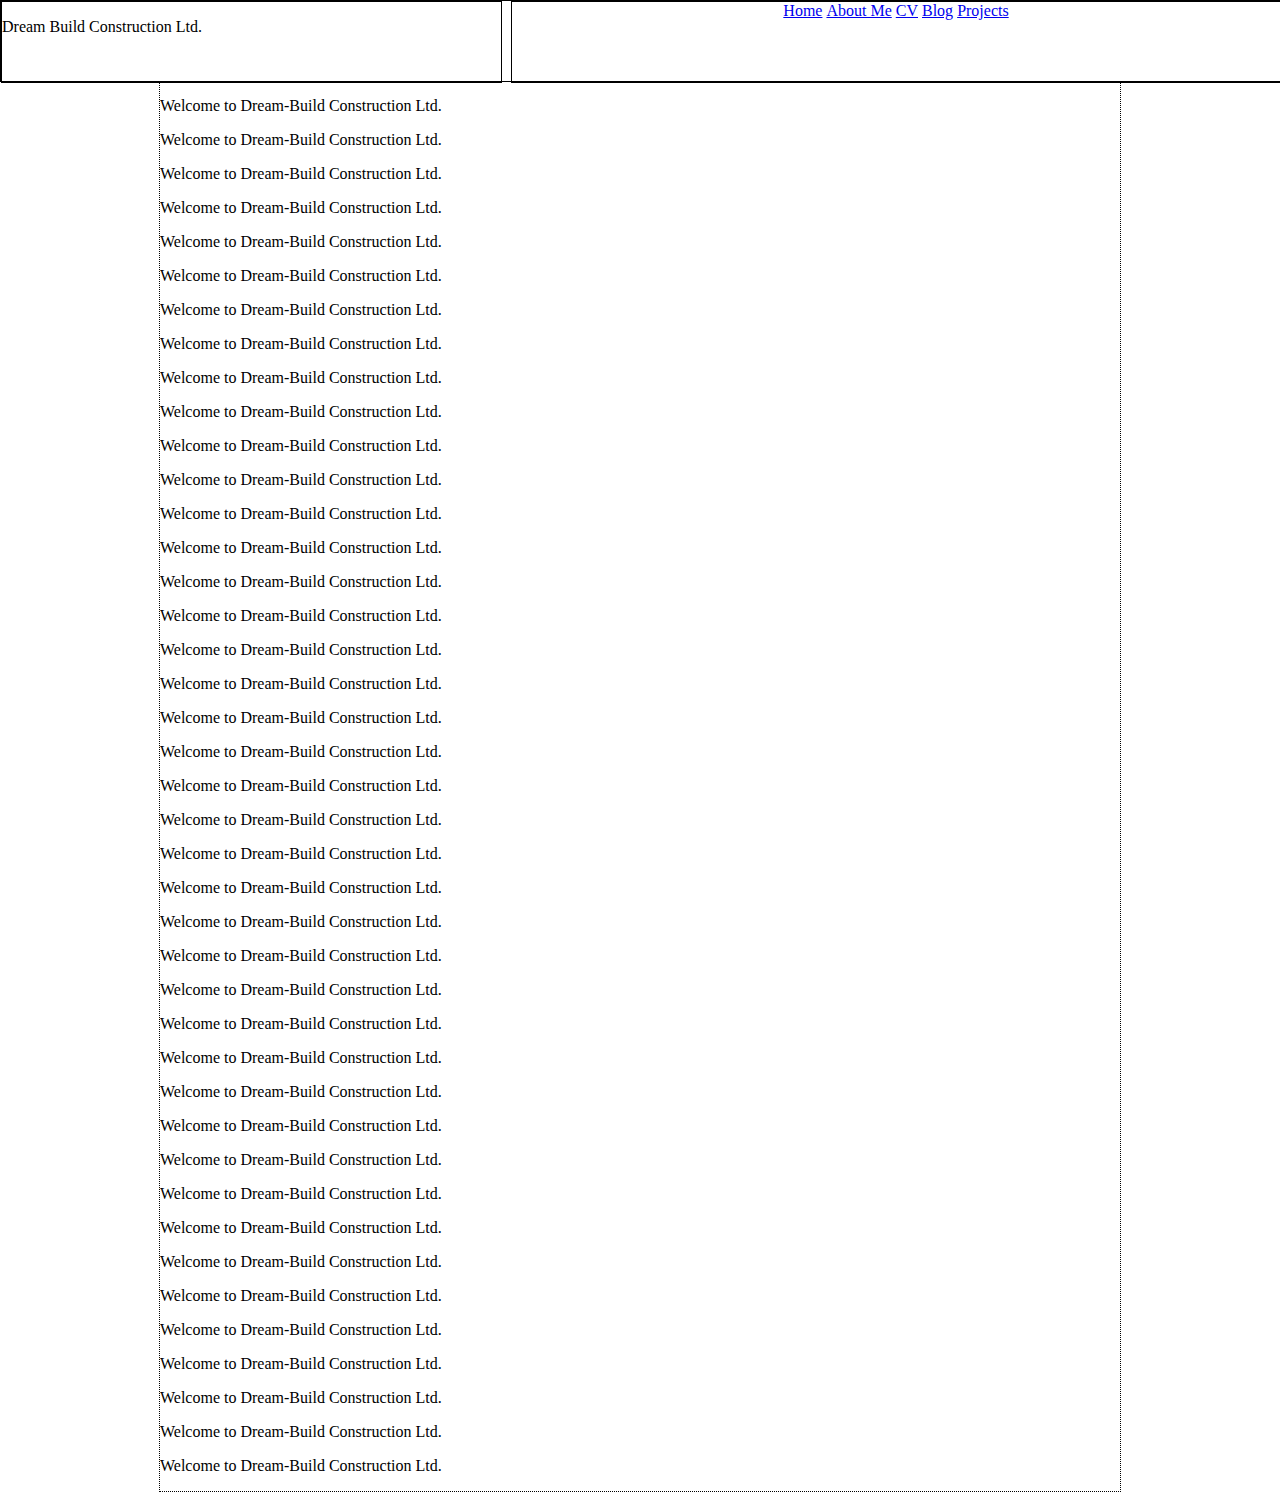
==== index.html @ 2dfbb7a6 "Start - Design Layout" ====
<!DOCTYPE html>
<html lang="en">
<head>
	<meta charset="utf-8"/>
	<link href="inc/style.css" type="text/css" rel="stylesheet">
	<link href="inc/home.css" type="text/css" rel="stylesheet">
</head>
<body>
	<nav>
		<section id='logo'>
			<p id='heading'>Dream Build Construction Ltd.</p>
		</section>
		<section id='links'>
		<ul>
			<li><a href='#'>Home</a></li>
			<li><a href='#'>About Me</a></li>
			<li><a href='#'>CV</a></li>
			<li><a href='#'>Blog</a></li>
			<li><a href='#'>Projects</a></li>
		</ul>
		</section>
	</nav>
<div class="container">
<p> Welcome to Dream-Build Construction Ltd.</p>
<p> Welcome to Dream-Build Construction Ltd.</p>
<p> Welcome to Dream-Build Construction Ltd.</p>
<p> Welcome to Dream-Build Construction Ltd.</p>
<p> Welcome to Dream-Build Construction Ltd.</p>
<p> Welcome to Dream-Build Construction Ltd.</p>
<p> Welcome to Dream-Build Construction Ltd.</p>
<p> Welcome to Dream-Build Construction Ltd.</p>
<p> Welcome to Dream-Build Construction Ltd.</p>
<p> Welcome to Dream-Build Construction Ltd.</p>
<p> Welcome to Dream-Build Construction Ltd.</p>
<p> Welcome to Dream-Build Construction Ltd.</p>
<p> Welcome to Dream-Build Construction Ltd.</p>
<p> Welcome to Dream-Build Construction Ltd.</p>
<p> Welcome to Dream-Build Construction Ltd.</p>
<p> Welcome to Dream-Build Construction Ltd.</p>
<p> Welcome to Dream-Build Construction Ltd.</p>
<p> Welcome to Dream-Build Construction Ltd.</p>
<p> Welcome to Dream-Build Construction Ltd.</p>
<p> Welcome to Dream-Build Construction Ltd.</p>
<p> Welcome to Dream-Build Construction Ltd.</p>
<p> Welcome to Dream-Build Construction Ltd.</p>
<p> Welcome to Dream-Build Construction Ltd.</p>
<p> Welcome to Dream-Build Construction Ltd.</p>
<p> Welcome to Dream-Build Construction Ltd.</p>
<p> Welcome to Dream-Build Construction Ltd.</p>
<p> Welcome to Dream-Build Construction Ltd.</p>
<p> Welcome to Dream-Build Construction Ltd.</p>
<p> Welcome to Dream-Build Construction Ltd.</p>
<p> Welcome to Dream-Build Construction Ltd.</p>
<p> Welcome to Dream-Build Construction Ltd.</p>
<p> Welcome to Dream-Build Construction Ltd.</p>
<p> Welcome to Dream-Build Construction Ltd.</p>
<p> Welcome to Dream-Build Construction Ltd.</p>
<p> Welcome to Dream-Build Construction Ltd.</p>
<p> Welcome to Dream-Build Construction Ltd.</p>
<p> Welcome to Dream-Build Construction Ltd.</p>
<p> Welcome to Dream-Build Construction Ltd.</p>
<p> Welcome to Dream-Build Construction Ltd.</p>
<p> Welcome to Dream-Build Construction Ltd.</p>
<p> Welcome to Dream-Build Construction Ltd.</p>
</div>
<footer></footer>
</body>
</html>
---- inc/style.css ----
nav {
	width: 100%;
	min-width: 1000px;
	background-color: #fff;
	height: 5em;
	border: 1px solid #000;
	position: fixed;
	z-index: 1;
}
#links ul {
	border: 1px solid #000;
	width: 60%;
	min-width: 400px;
	height: 5em;
	padding: 0;
	float: right;
	margin: 0;
	text-align: center;
	list-style-type: none;
}
#links li {
	display: inline-block;
}
#logo {
	width: 39%;
	height: 5em;
	border: 1px solid #000;
	float: left;
}
footer {
	clear: both;
}
body {
	margin: 0;
}
.container {
	clear: both;
	margin: auto;
	border: 1px dotted #000;
	padding-top: 5em;
	width: 75%;
	z-index: 0;
}
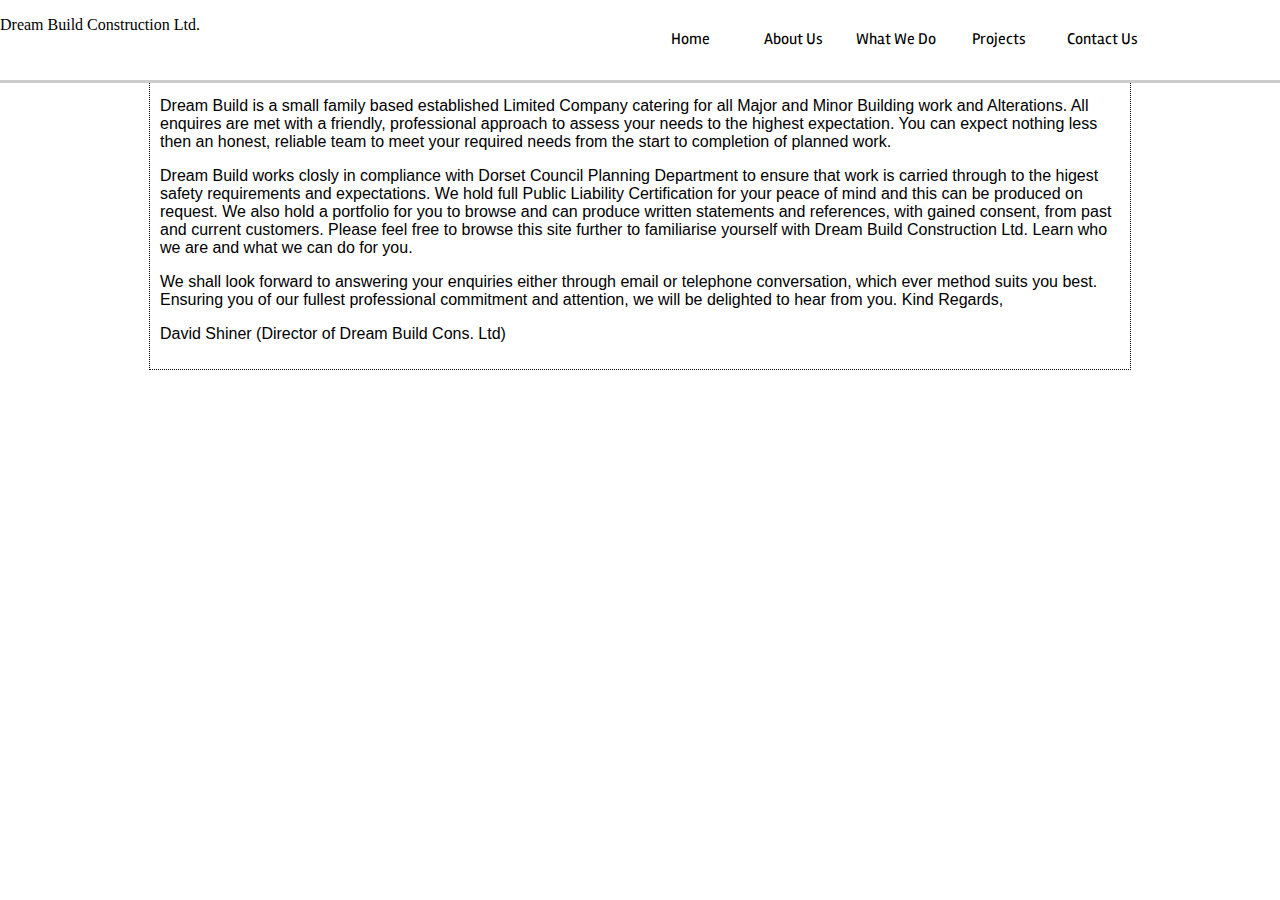
==== commit 1ef5c92f: "Initial Layout complete - Start dummy population" ====
--- a/index.html
+++ b/index.html
@@ -13,55 +13,23 @@
 		<section id='links'>
 		<ul>
 			<li><a href='#'>Home</a></li>
-			<li><a href='#'>About Me</a></li>
-			<li><a href='#'>CV</a></li>
-			<li><a href='#'>Blog</a></li>
+			<li><a href='#'>About Us</a></li>
+			<li><a href='#'>What We Do</a></li>
 			<li><a href='#'>Projects</a></li>
+			<li><a href='#'>Contact Us</a></li>
 		</ul>
 		</section>
 	</nav>
 <div class="container">
-<p> Welcome to Dream-Build Construction Ltd.</p>
-<p> Welcome to Dream-Build Construction Ltd.</p>
-<p> Welcome to Dream-Build Construction Ltd.</p>
-<p> Welcome to Dream-Build Construction Ltd.</p>
-<p> Welcome to Dream-Build Construction Ltd.</p>
-<p> Welcome to Dream-Build Construction Ltd.</p>
-<p> Welcome to Dream-Build Construction Ltd.</p>
-<p> Welcome to Dream-Build Construction Ltd.</p>
-<p> Welcome to Dream-Build Construction Ltd.</p>
-<p> Welcome to Dream-Build Construction Ltd.</p>
-<p> Welcome to Dream-Build Construction Ltd.</p>
-<p> Welcome to Dream-Build Construction Ltd.</p>
-<p> Welcome to Dream-Build Construction Ltd.</p>
-<p> Welcome to Dream-Build Construction Ltd.</p>
-<p> Welcome to Dream-Build Construction Ltd.</p>
-<p> Welcome to Dream-Build Construction Ltd.</p>
-<p> Welcome to Dream-Build Construction Ltd.</p>
-<p> Welcome to Dream-Build Construction Ltd.</p>
-<p> Welcome to Dream-Build Construction Ltd.</p>
-<p> Welcome to Dream-Build Construction Ltd.</p>
-<p> Welcome to Dream-Build Construction Ltd.</p>
-<p> Welcome to Dream-Build Construction Ltd.</p>
-<p> Welcome to Dream-Build Construction Ltd.</p>
-<p> Welcome to Dream-Build Construction Ltd.</p>
-<p> Welcome to Dream-Build Construction Ltd.</p>
-<p> Welcome to Dream-Build Construction Ltd.</p>
-<p> Welcome to Dream-Build Construction Ltd.</p>
-<p> Welcome to Dream-Build Construction Ltd.</p>
-<p> Welcome to Dream-Build Construction Ltd.</p>
-<p> Welcome to Dream-Build Construction Ltd.</p>
-<p> Welcome to Dream-Build Construction Ltd.</p>
-<p> Welcome to Dream-Build Construction Ltd.</p>
-<p> Welcome to Dream-Build Construction Ltd.</p>
-<p> Welcome to Dream-Build Construction Ltd.</p>
-<p> Welcome to Dream-Build Construction Ltd.</p>
-<p> Welcome to Dream-Build Construction Ltd.</p>
-<p> Welcome to Dream-Build Construction Ltd.</p>
-<p> Welcome to Dream-Build Construction Ltd.</p>
-<p> Welcome to Dream-Build Construction Ltd.</p>
-<p> Welcome to Dream-Build Construction Ltd.</p>
-<p> Welcome to Dream-Build Construction Ltd.</p>
+<p>Dream Build is a small family based established Limited Company  catering for all Major and Minor Building work and Alterations.  All enquires are met with a friendly, professional approach to assess your needs to the highest expectation.  You can expect nothing less then an honest, reliable team to meet your required needs from the start to completion of planned work.
+</p>
+<p>Dream Build works closly in compliance with Dorset Council Planning Department to ensure that work is carried through to the higest safety requirements and expectations.   We hold full Public Liability Certification for  your peace of mind and this can be produced on request.  We also hold a portfolio for you to browse and can produce written statements and references, with gained consent, from past and current customers. 
+Please feel free to browse this site further to familiarise yourself with Dream Build Construction Ltd. Learn who we are and what we can do for you.</p>
+<p>We shall look forward to answering your enquiries either through email or telephone conversation, which ever method suits you best.
+Ensuring you of our fullest professional commitment and attention, we will be delighted to hear from you.
+Kind Regards,</p>
+<p>David Shiner  (Director of Dream Build Cons. Ltd)</p>
+
 </div>
 <footer></footer>
 </body>
--- a/inc/style.css
+++ b/inc/style.css
@@ -1,14 +1,14 @@
+@import url(http://fonts.googleapis.com/css?family=Rambla:400,700);
 nav {
 	width: 100%;
 	min-width: 1000px;
-	background-color: #fff;
+	background-color: #FFF;
 	height: 5em;
-	border: 1px solid #000;
+	border-bottom: 3px solid #CCC;
 	position: fixed;
 	z-index: 1;
 }
 #links ul {
-	border: 1px solid #000;
 	width: 60%;
 	min-width: 400px;
 	height: 5em;
@@ -17,14 +17,21 @@
 	margin: 0;
 	text-align: center;
 	list-style-type: none;
+	font-family: 'Rambla', sans-serif;#
+	text-decoration: bold;
 }
 #links li {
+	width: 100px;
+	padding: 1.8em 0em 2em 0em;
+	vertical-align: middle;
 	display: inline-block;
+}
+#links ul :hover {
+	background-color: #CCC;
 }
 #logo {
 	width: 39%;
 	height: 5em;
-	border: 1px solid #000;
 	float: left;
 }
 footer {
@@ -33,11 +40,17 @@
 body {
 	margin: 0;
 }
+a {
+	text-decoration: none;
+	color: inherit;
+}
 .container {
 	clear: both;
 	margin: auto;
 	border: 1px dotted #000;
+	padding: 10px;
 	padding-top: 5em;
 	width: 75%;
 	z-index: 0;
+	font-family: sans-serif;
 }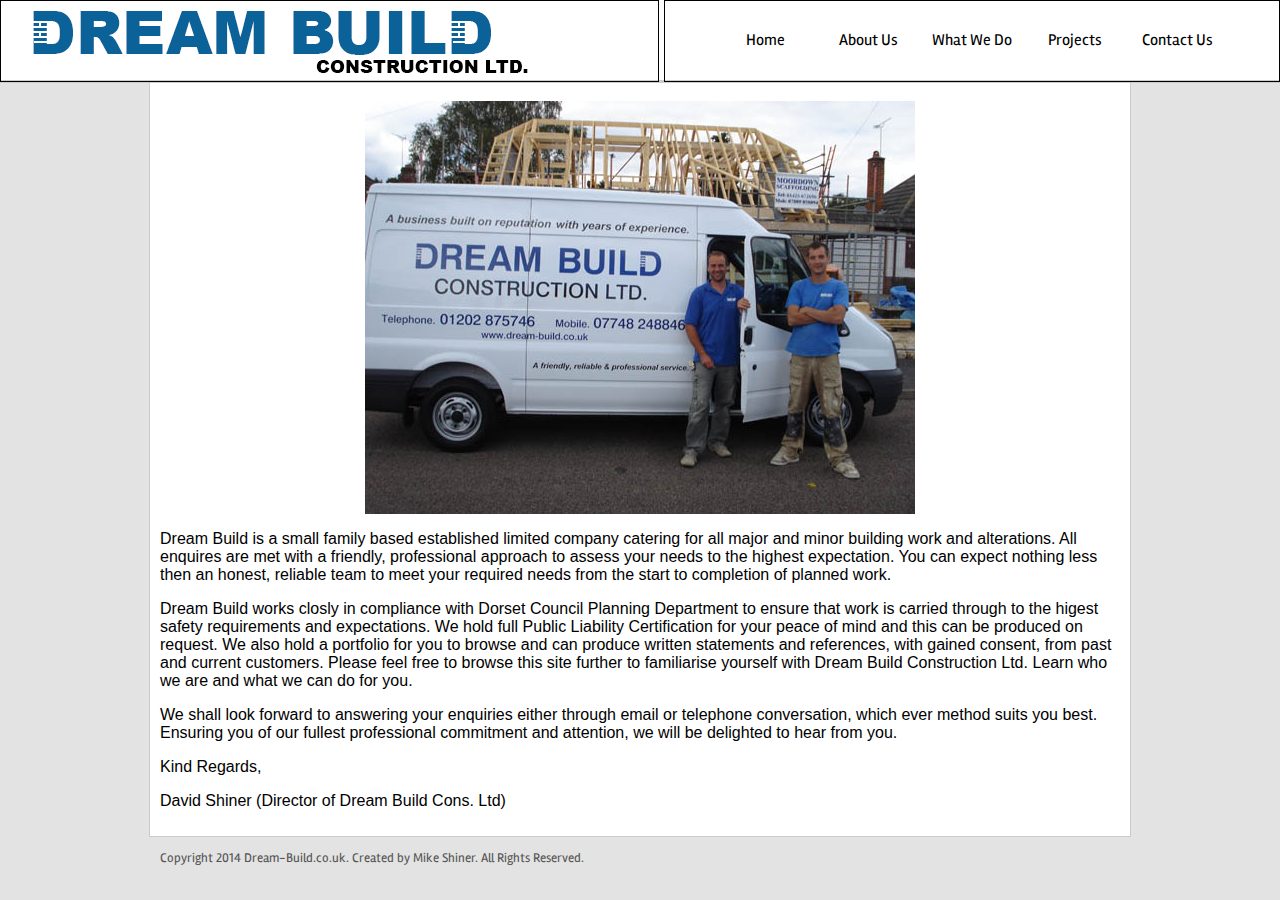
==== commit 0b7ba726: "Filling in data - Only homepage" ====
--- a/index.html
+++ b/index.html
@@ -8,7 +8,7 @@
 <body>
 	<nav>
 		<section id='logo'>
-			<p id='heading'>Dream Build Construction Ltd.</p>
+			<img src='inc/logo.png' alt='Dream Build Construction Ltd.'>
 		</section>
 		<section id='links'>
 		<ul>
@@ -21,16 +21,16 @@
 		</section>
 	</nav>
 <div class="container">
-<p>Dream Build is a small family based established Limited Company  catering for all Major and Minor Building work and Alterations.  All enquires are met with a friendly, professional approach to assess your needs to the highest expectation.  You can expect nothing less then an honest, reliable team to meet your required needs from the start to completion of planned work.
+<img src='inc/homepic.jpg'></img>
+<p>Dream Build is a small family based established limited company catering for all major and minor building work and alterations. All enquires are met with a friendly, professional approach to assess your needs to the highest expectation.  You can expect nothing less then an honest, reliable team to meet your required needs from the start to completion of planned work.
 </p>
-<p>Dream Build works closly in compliance with Dorset Council Planning Department to ensure that work is carried through to the higest safety requirements and expectations.   We hold full Public Liability Certification for  your peace of mind and this can be produced on request.  We also hold a portfolio for you to browse and can produce written statements and references, with gained consent, from past and current customers. 
+<p>Dream Build works closly in compliance with Dorset Council Planning Department to ensure that work is carried through to the higest safety requirements and expectations. We hold full Public Liability Certification for  your peace of mind and this can be produced on request.  We also hold a portfolio for you to browse and can produce written statements and references, with gained consent, from past and current customers. 
 Please feel free to browse this site further to familiarise yourself with Dream Build Construction Ltd. Learn who we are and what we can do for you.</p>
 <p>We shall look forward to answering your enquiries either through email or telephone conversation, which ever method suits you best.
-Ensuring you of our fullest professional commitment and attention, we will be delighted to hear from you.
-Kind Regards,</p>
+Ensuring you of our fullest professional commitment and attention, we will be delighted to hear from you.</p>
+<p>Kind Regards,</p>
 <p>David Shiner  (Director of Dream Build Cons. Ltd)</p>
-
 </div>
-<footer></footer>
+<footer><p>Copyright 2014 Dream-Build.co.uk. Created by Mike Shiner. All Rights Reserved.</p></footer>
 </body>
 </html>--- a/inc/style.css
+++ b/inc/style.css
@@ -9,7 +9,8 @@
 	z-index: 1;
 }
 #links ul {
-	width: 60%;
+		border: 1px solid #000;
+	width: 48%;
 	min-width: 400px;
 	height: 5em;
 	padding: 0;
@@ -17,7 +18,7 @@
 	margin: 0;
 	text-align: center;
 	list-style-type: none;
-	font-family: 'Rambla', sans-serif;#
+	font-family: 'Rambla', sans-serif;
 	text-decoration: bold;
 }
 #links li {
@@ -30,27 +31,45 @@
 	background-color: #CCC;
 }
 #logo {
-	width: 39%;
+		border: 1px solid #000;
+	width: 49%;
 	height: 5em;
 	float: left;
+	padding-left: 30px;
 }
 footer {
 	clear: both;
+	color: #555;
+	width: 75%;
+	padding: 0px;
+	min-width: 800px;
+	height: 2em;
+	margin: auto;
+	font-size: 80%;
+	font-family: 'Rambla', sans-serif;
 }
 body {
 	margin: 0;
+	background-color: #E3E3E3;	
 }
 a {
 	text-decoration: none;
 	color: inherit;
 }
 .container {
+	background-color: #FFF;
 	clear: both;
 	margin: auto;
-	border: 1px dotted #000;
+	border: 1px solid #CCC;
 	padding: 10px;
 	padding-top: 5em;
 	width: 75%;
+	min-width: 800px;
 	z-index: 0;
 	font-family: sans-serif;
+}
+.container img {
+	display: block;
+	margin: auto;
+	padding-top: 20px;
 }